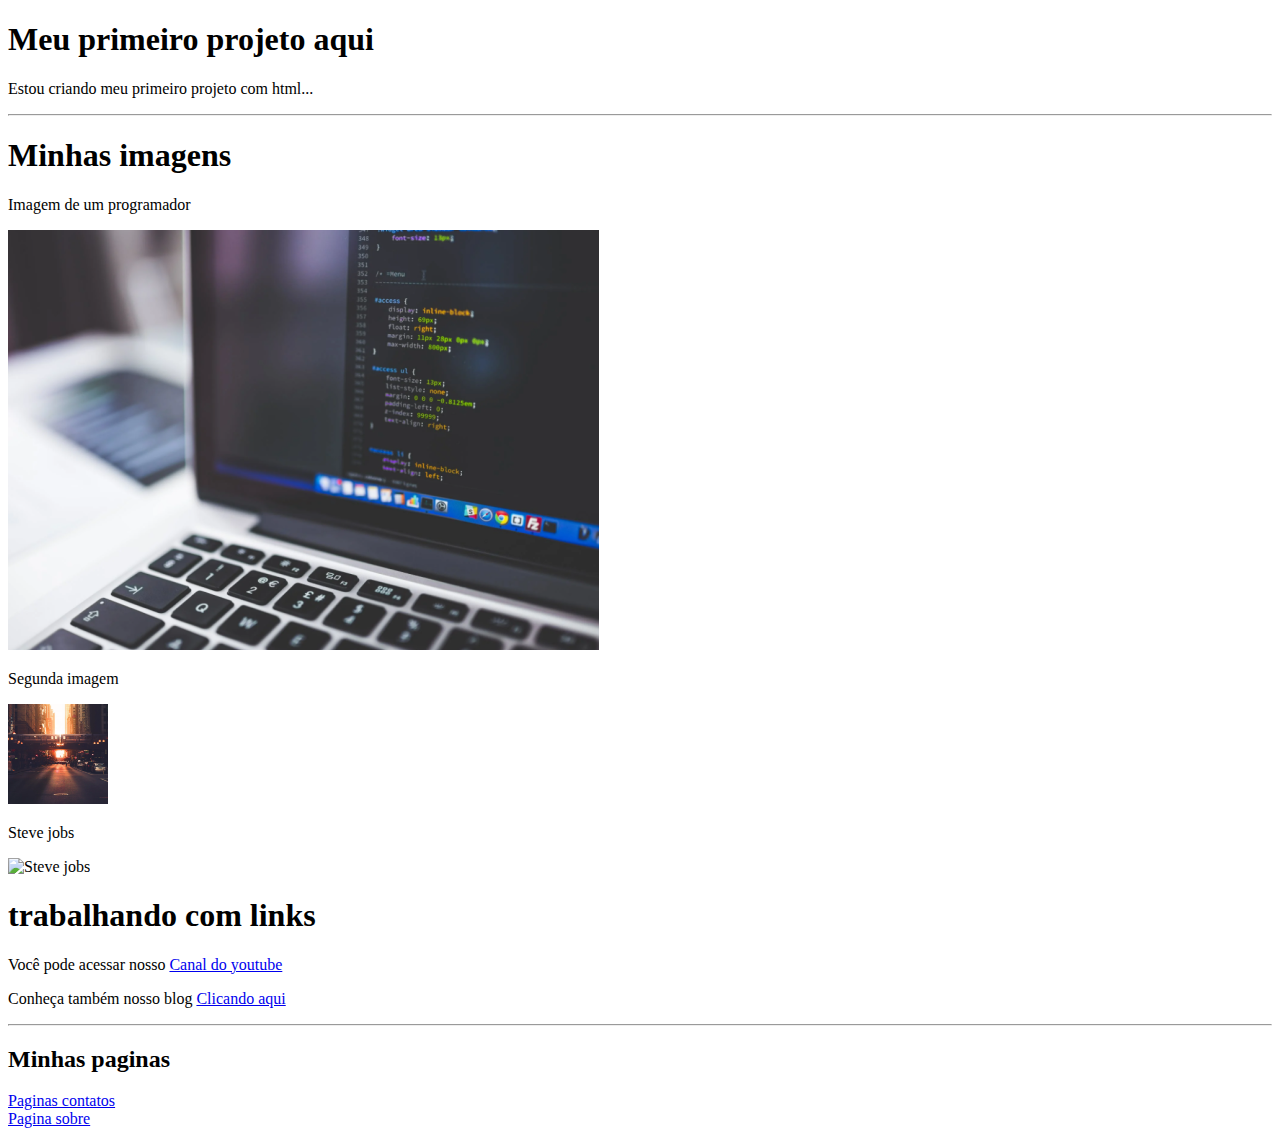
==== Módulo HTML/index.html @ 403a7467 "curso Mathus fraga" ====
<!DOCTYPE html>
<html lang="pt-br">

<head>
    <meta charset="UTF-8">
    <meta name="viewport" content="width=device-width, initial-scale=1.0">
    <title>Primeiro projeto</title>
</head>

<body>
    
    <h1>Meu primeiro projeto  aqui</h1>
    <p>Estou criando meu primeiro projeto com html...</p>

    <hr>

    <h1>Minhas imagens</h1>

    <p>Imagem de um programador</p>

    <img src="./images/programador.png" alt="Imagem de um Programador ">

    <p>Segunda imagem </p>

    <img
     src="./images/metro.png" 
     alt="Imagem de um metro"
     width="100"
     height="100"
     >

     <p>Steve jobs</p>
     
     <img src="https://sujeitoprogramador.com/steve.png" alt="Steve jobs">

     <!--
        trabalhando com links, externos, internos.
     -->

     <h1>trabalhando com links</h1>
     <p>Você pode acessar nosso <a  href="https://youtube.com/c/sujeitoprogramador" target="_blank" rel="Externo">Canal do youtube</a></p>
     <P>Conheça também nosso blog <a href="http://sujeitoprogramador.com"> Clicando aqui</a></P>

     <hr>

     <h2>Minhas paginas</h2>

     <a href="./pages/contato.html">Paginas contatos</a>
     <br>
     <a href="./pages/sobre.html">Pagina sobre</a>



</body>

</html>
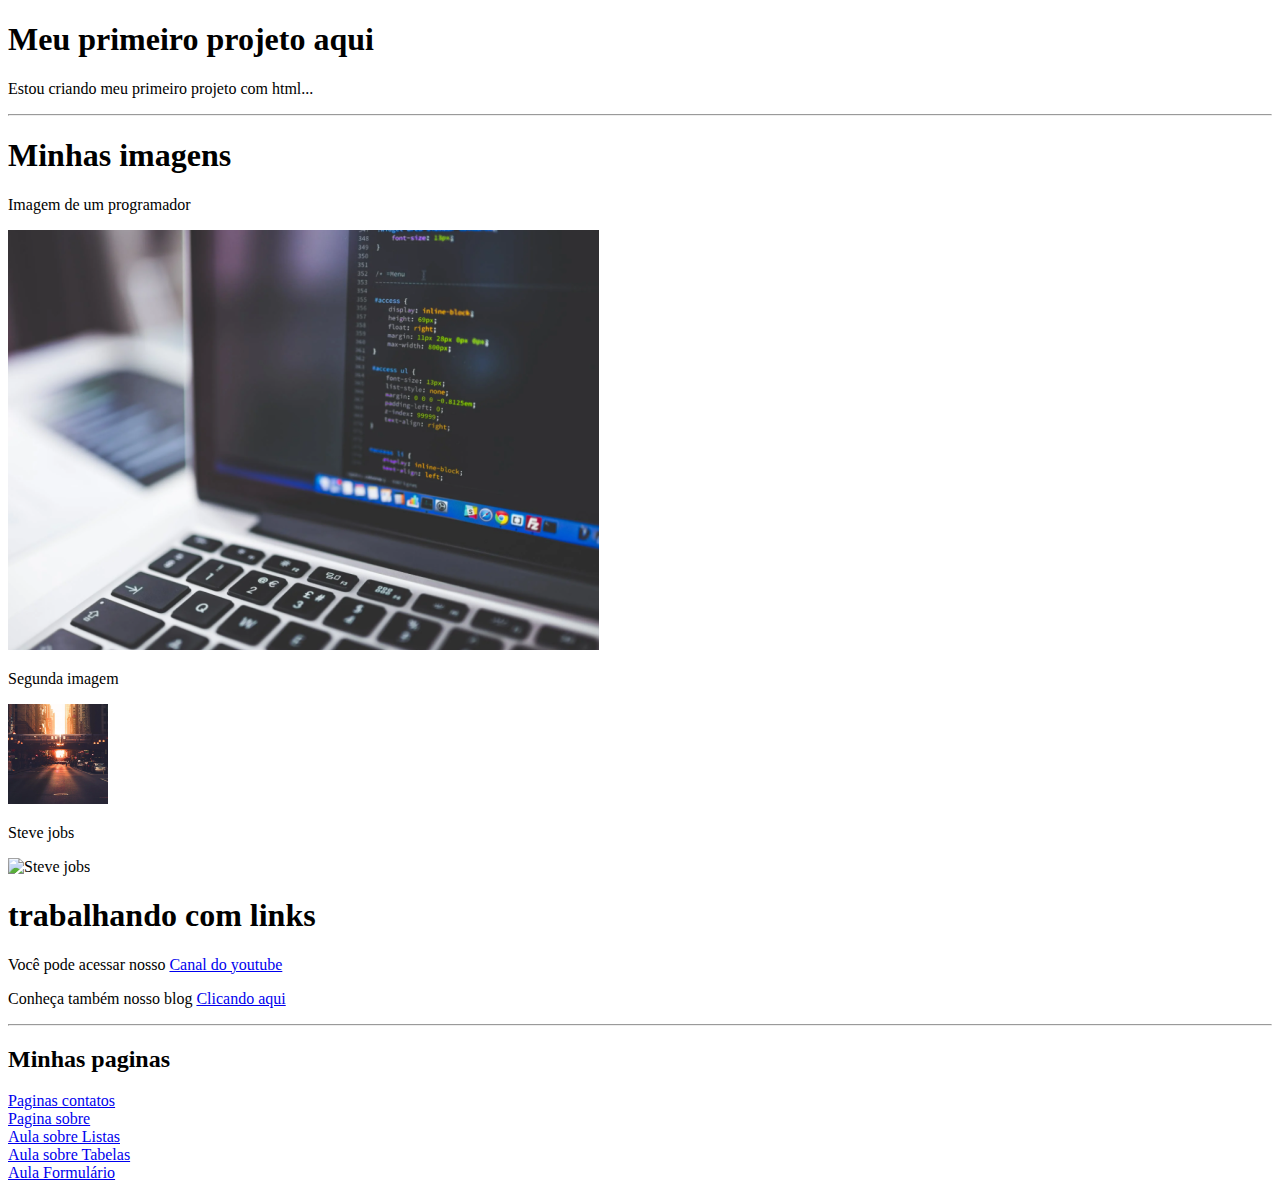
==== commit 4a5fb79a: "aula curso" ====
--- a/Módulo HTML/index.html
+++ b/Módulo HTML/index.html
@@ -48,6 +48,12 @@
      <a href="./pages/contato.html">Paginas contatos</a>
      <br>
      <a href="./pages/sobre.html">Pagina sobre</a>
+     <br>
+     <a href="./Listas/index.html">Aula sobre Listas</a>
+     <br>
+     <a href="./tabelas/index.html">Aula sobre Tabelas</a>
+     <br>
+     <a href="./Criando formularios/index.html">Aula Formulário</a>
 
 
 
